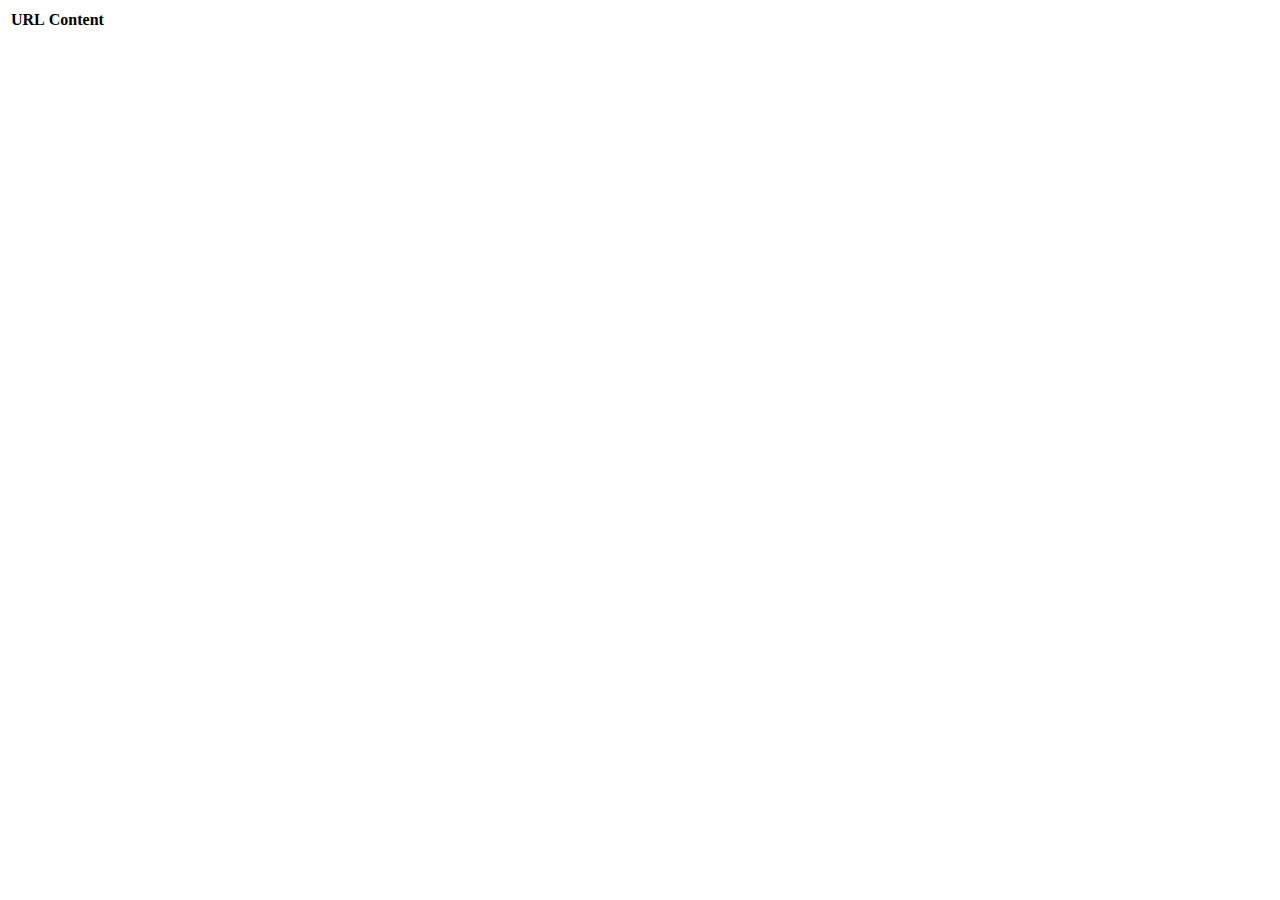
==== links.html @ 3661addc "add links.html" ====
<!DOCTYPE html>
<html>
<head>
	<title>Links about Varignon's Theorem</title>
</head>
<body>
	<table >
		<tr>
			<th scope="col">URL</th>
			<th scope="col" >Content</th>
			
		</tr>
		
		
	</table>

</body>
</html>
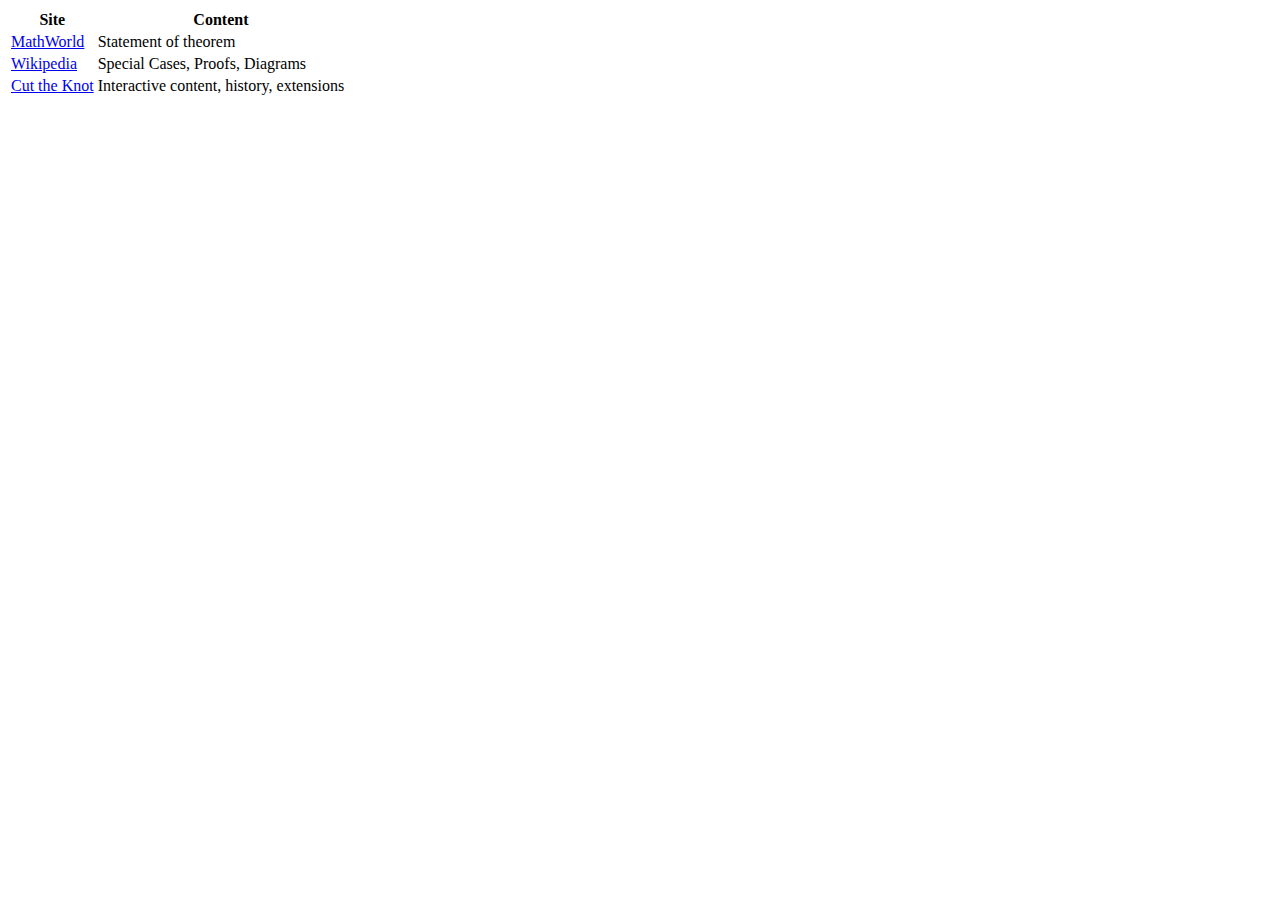
==== commit a7e5e1a1: "add table to links.html" ====
--- a/links.html
+++ b/links.html
@@ -6,9 +6,24 @@
 <body>
 	<table >
 		<tr>
-			<th scope="col">URL</th>
+			<th scope="col">Site</th>
 			<th scope="col" >Content</th>
 			
+		</tr>
+
+		<tr>
+			<td><a href="http://mathworld.wolfram.com/VarignonsTheorem.html">MathWorld</a></td>
+			<td>Statement of theorem</td>
+		</tr>
+
+		<tr>
+			<td> <a href="https://en.wikipedia.org/wiki/Varignon%27s_theorem">Wikipedia</a></td>
+			<td>Special Cases, Proofs, Diagrams</td>
+		</tr>
+
+		<tr>
+			<td> <a href="http://www.cut-the-knot.org/Curriculum/Geometry/Varignon.shtml">Cut the Knot</a></td>
+			<td>Interactive content, history, extensions</td>
 		</tr>
 		
 		
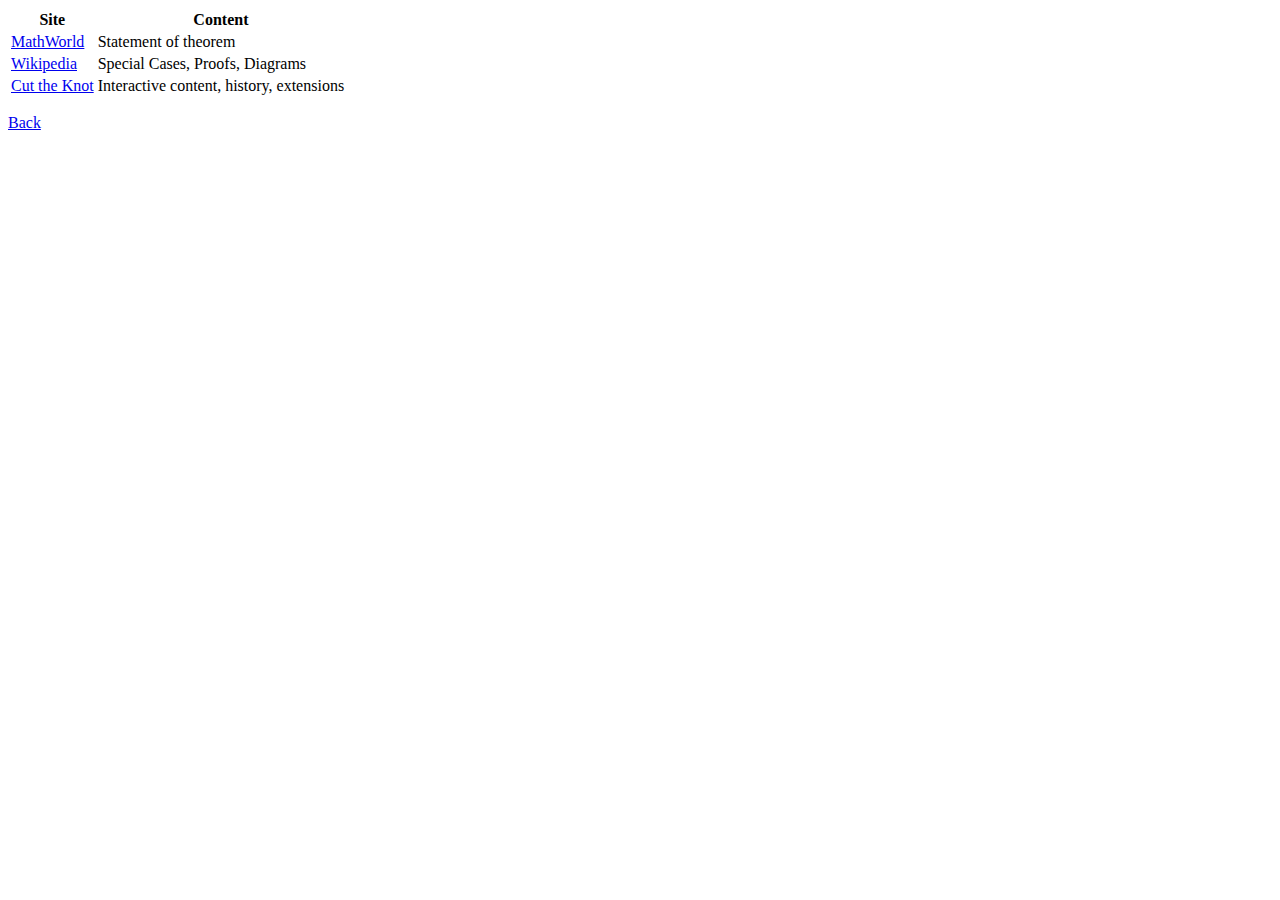
==== commit 42b81364: "add back button on links.html" ====
--- a/links.html
+++ b/links.html
@@ -28,6 +28,7 @@
 		
 		
 	</table>
+	<p> <a href="index.html">Back</a></p>
 
 </body>
 </html>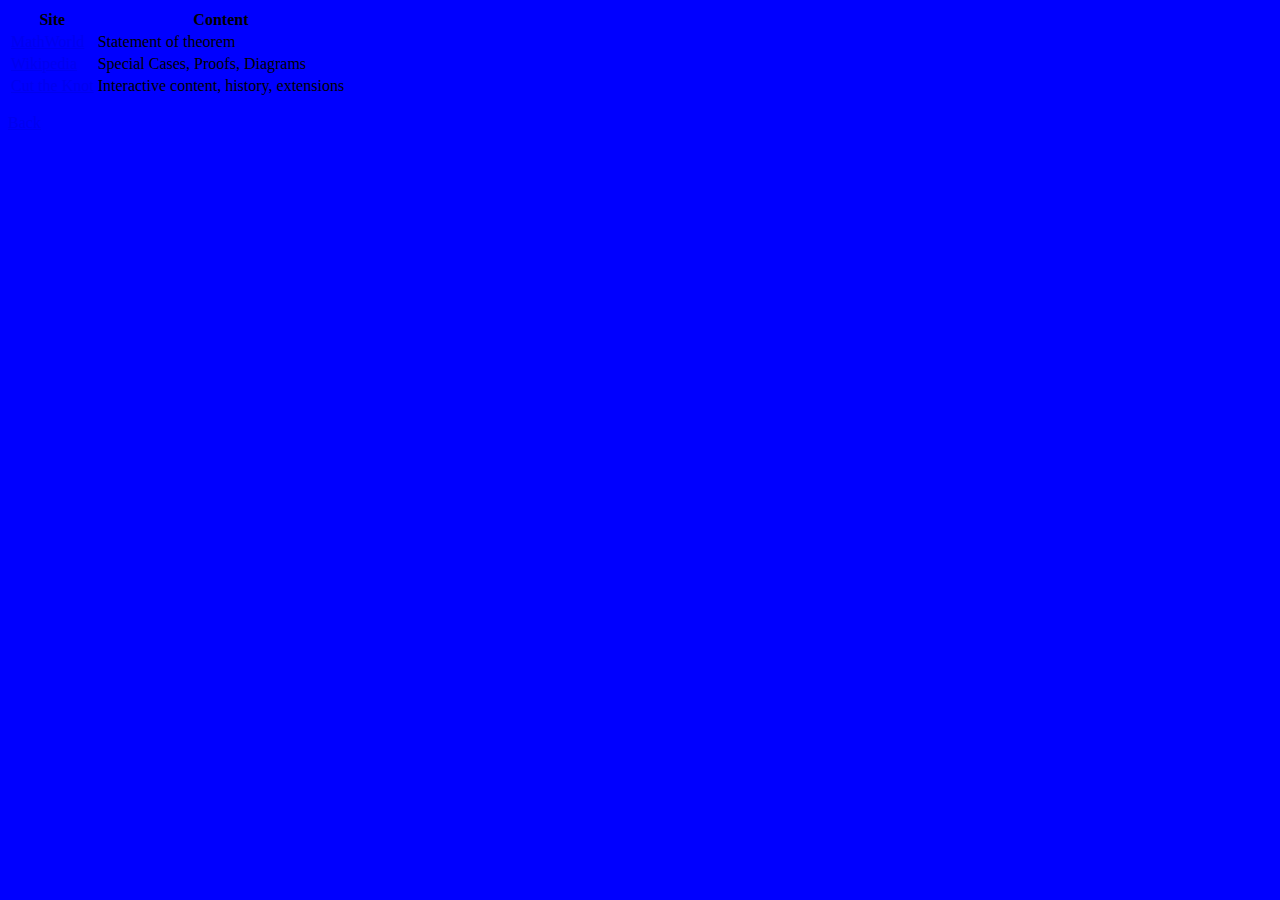
==== commit 93a9ec80: "link styles.css to links.html" ====
--- a/links.html
+++ b/links.html
@@ -2,6 +2,7 @@
 <html>
 <head>
 	<title>Links about Varignon's Theorem</title>
+	<link rel="stylesheet" type="text/css" href="styles.css">
 </head>
 <body>
 	<table >
--- a/styles.css
+++ b/styles.css
@@ -0,0 +1 @@
+body {background-color: blue;}